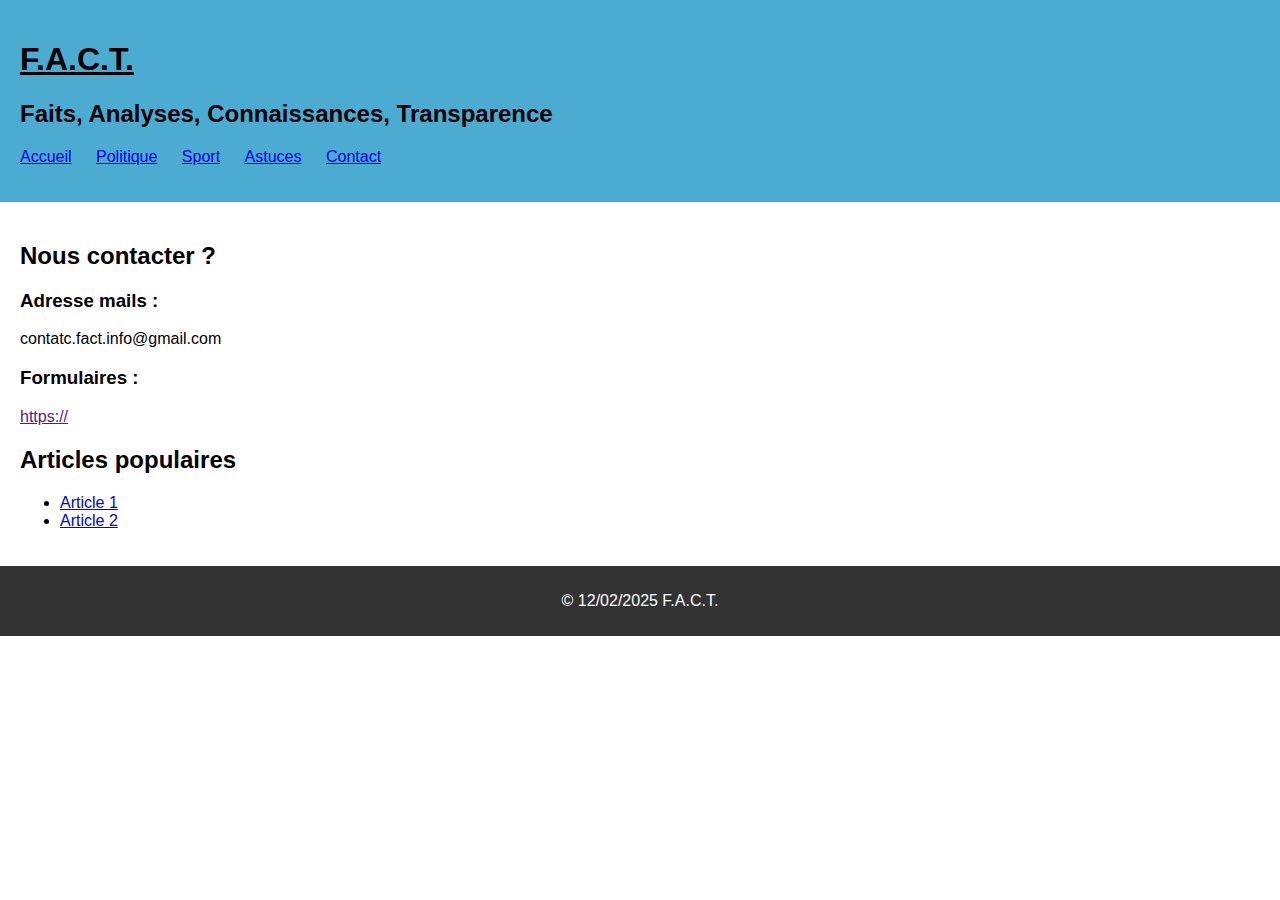
==== contact.html @ bfd33779 "Add files via upload" ====
<!DOCTYPE html>
<html>
<head>
    <title>F.A.C.T</title>
    <link rel="stylesheet" href="style.css">
</head>
<body>
    <header>
        <h1><u>F.A.C.T.</u></h1>
        <h2>Faits, Analyses, Connaissances, Transparence</h2>
        <nav>
            <ul>
                <li><a href="index.html">Accueil</a></li>
                <li><a href="#">Politique</a></li>
                <li><a href="#">Sport</a></li>
                <li><a href="astuces.html">Astuces</a></li>
                <li><a href="contact.html">Contact</a></li>
            </ul>
        </nav>
    </header>

    <main>
        <section class="featured-news">
            <h2>Nous contacter ?</h2>
            <article>
                <h3>Adresse mails :</h3>
                <p>contatc.fact.info@gmail.com</p>
            </article>
            <article>
                <h3>Formulaires :</h3>
                <p><a href="">https://</a></p>
            </article>
        </section>

        <section class="popular-articles">
            <h2>Articles populaires</h2>
            <ul>
                <li><a href="#">Article 1</a></li>
                <li><a href="#">Article 2</a></li>
            </ul>
        </section>
    </main>

    <footer>
        <p>&copy; 12/02/2025 F.A.C.T.</p>
    </footer>

    <script src="script.js"></script>
</body>
</html>
---- style.css ----
body {
    font-family: sans-serif;
    margin: 0;
    padding: 0;
}

header {
    background-color: #0088beb4;
    padding: 20px;
}

nav ul {
    list-style: none;
    padding: 0;
}

nav li {
    display: inline;
    margin-right: 20px;
}

main {
    padding: 20px;
}

footer {
    background-color: #333;
    color: #fff;
    padding: 10px;
    text-align: center;
}
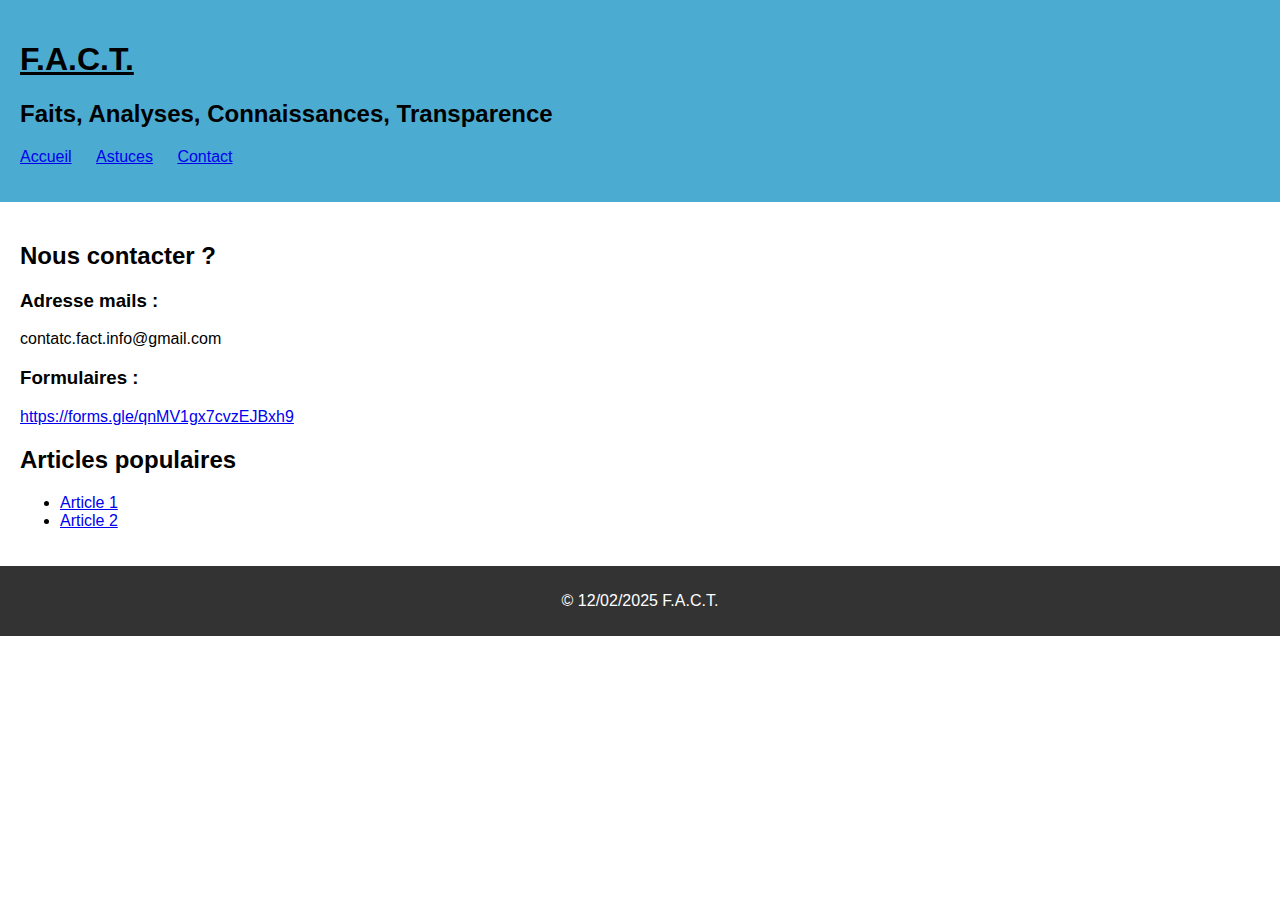
==== commit acae1cf0: "Add files via upload" ====
--- a/contact.html
+++ b/contact.html
@@ -11,8 +11,6 @@
         <nav>
             <ul>
                 <li><a href="index.html">Accueil</a></li>
-                <li><a href="#">Politique</a></li>
-                <li><a href="#">Sport</a></li>
                 <li><a href="astuces.html">Astuces</a></li>
                 <li><a href="contact.html">Contact</a></li>
             </ul>
@@ -28,7 +26,7 @@
             </article>
             <article>
                 <h3>Formulaires :</h3>
-                <p><a href="">https://</a></p>
+                <p><a href="https://forms.gle/qnMV1gx7cvzEJBxh9">https://forms.gle/qnMV1gx7cvzEJBxh9</a></p>
             </article>
         </section>
 
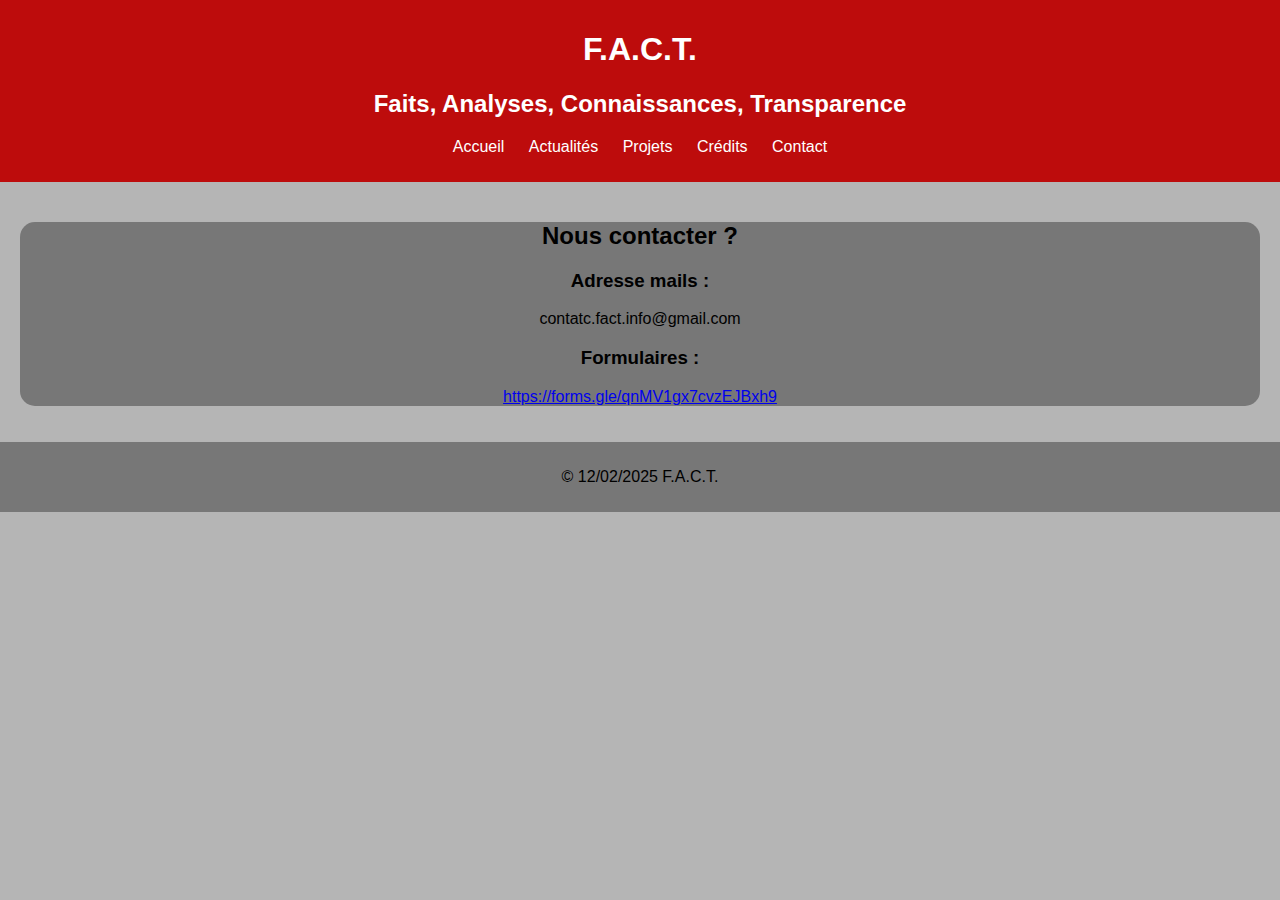
==== commit d74c9bdc: "Add files via upload" ====
--- a/contact.html
+++ b/contact.html
@@ -1,17 +1,21 @@
 <!DOCTYPE html>
-<html>
+<html lang="fr">
 <head>
-    <title>F.A.C.T</title>
+    <meta charset="UTF-8">
+    <meta name="viewport" content="width=device-width, initial-scale=1.0">
+    <title>F.A.C.T.</title>
     <link rel="stylesheet" href="style.css">
 </head>
 <body>
     <header>
-        <h1><u>F.A.C.T.</u></h1>
+        <h1>F.A.C.T.</h1>
         <h2>Faits, Analyses, Connaissances, Transparence</h2>
         <nav>
             <ul>
                 <li><a href="index.html">Accueil</a></li>
-                <li><a href="astuces.html">Astuces</a></li>
+                <li><a href="#article1">Actualités</a></li>
+                <li><a href="#">Projets</a></li>
+                <li><a href="#credits">Crédits</a></li>
                 <li><a href="contact.html">Contact</a></li>
             </ul>
         </nav>
@@ -29,20 +33,11 @@
                 <p><a href="https://forms.gle/qnMV1gx7cvzEJBxh9">https://forms.gle/qnMV1gx7cvzEJBxh9</a></p>
             </article>
         </section>
-
-        <section class="popular-articles">
-            <h2>Articles populaires</h2>
-            <ul>
-                <li><a href="#">Article 1</a></li>
-                <li><a href="#">Article 2</a></li>
-            </ul>
-        </section>
     </main>
 
     <footer>
         <p>&copy; 12/02/2025 F.A.C.T.</p>
     </footer>
 
-    <script src="script.js"></script>
 </body>
 </html>--- a/style.css
+++ b/style.css
@@ -1,12 +1,15 @@
 body {
-    font-family: sans-serif;
+    font-family:Arial;
+    background-color: #a5a5a5d2;
     margin: 0;
     padding: 0;
 }
 
 header {
-    background-color: #0088beb4;
-    padding: 20px;
+    background-color: #be0000ee;
+    color: #fff;
+    padding: 10px;
+    text-align: center;
 }
 
 nav ul {
@@ -16,16 +19,31 @@
 
 nav li {
     display: inline;
-    margin-right: 20px;
+    margin: 0 10px;
+}
+
+nav a {
+    color: #fff;
+    text-decoration: none;
 }
 
 main {
     padding: 20px;
 }
 
+.article {
+    margin-bottom: 20px;
+}
+
 footer {
-    background-color: #333;
-    color: #fff;
+    background-color: #777777;
     padding: 10px;
     text-align: center;
+}
+
+section {
+    background-color: #777777;
+    border-radius: 15px;
+    text-align: center;
+    margin: auto;
 }